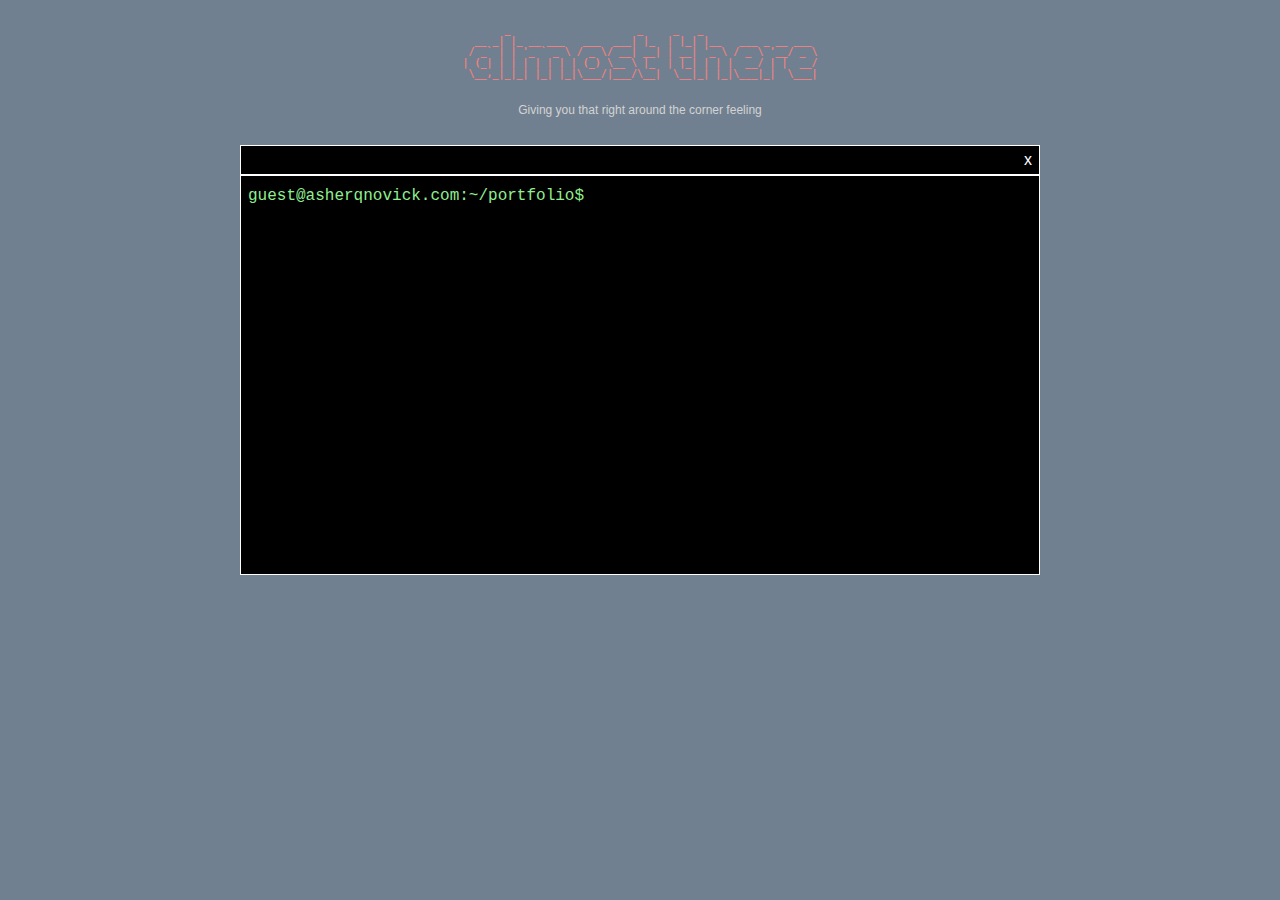
==== portfolio.html @ ff53bfdb "some stuff" ====
<!DOCTYPE html>
<html>
<head>

    <title>Portfolio - Asher Q. Novick</title>
    <meta name="author" content="Asher Q. Novick"> 
    <meta name="viewport" content="width=device-width, initial-scale=1.0">
    <link rel="stylesheet" href="styles.css">

</head>  
<body>
<header>    
    <pre><h1>
       _                     _     _   _                   
  __ _| |_ __ ___   ___  ___| |_  | |_| |__   ___ _ __ ___ 
 / _` | | '_ ` _ \ / _ \/ __| __| | __| '_ \ / _ \ '__/ _ \
| (_| | | | | | | | (_) \__ \ |_  | |_| | | |  __/ | |  __/
 \__,_|_|_| |_| |_|\___/|___/\__|  \__|_| |_|\___|_|  \___|
    </h1></pre>

<h2>Giving you that right around the corner feeling</h2>
</br>
</header>

<table class="menuTable">
    <tr>
        <td style="text-align:right; padding-right: 7px;">
  x
        </td>
    </tr>
</table>


<table class="mainTable">
    <tr>
        <td class="main">
        <span class="console">guest@asherqnovick.com:~/portfolio$</span>
        <br>
        <span></span>
        </td>
    </tr>

</table>
</body>
</html>
---- styles.css ----
body {
    background-color: slategray;
    color:white;
}

a {
    color:lightcoral;

}

h1 {
    font-size: 10px;
    width: 100%;
    color: lightcoral;
    text-align: center;
}

h2{

    font-size: 12px;
    color: lightgrey;
    text-align: center;
    font-weight: lighter;
    font-family: 'Trebuchet MS', sans-serif;
}


table.menuTable {
    width: 90vw;
    max-width: 800px;
    height: 30px;
    padding: auto;
    margin: auto;
    border-collapse: collapse;
    text-align: left;
    font-size: 16px;
    font-family: 'Trebuchet MS', sans-serif;
}



table.mainTable {
    width: 90vw;
    max-width: 800px;
    height: 400px;
    padding: auto;
    margin: auto;  
    border-collapse: collapse;
    text-align: left;
    font-size: 16px;
    font-family: 'Courier New', monospace;
}


tr{
    border: 1px solid white;
 }


td {

    background-color: black;  
}
td.main {
    line-height: 3vh;
    border: 1px solid white;
    vertical-align: top;
    padding-left: 7px;
    padding-top: 7px;
    padding-bottom: 7px;
}


@media (orientation: portrait) {


}


span.console{
    color: lightgreen;
}


span.response{
    color: white;
}


span.blink{
  animation: blinker 1s linear infinite;
}

@keyframes blinker {
  50% {
    opacity: 0;
  }
}


@media (orientation: portrait) {
  h1 {
    width
  }
}
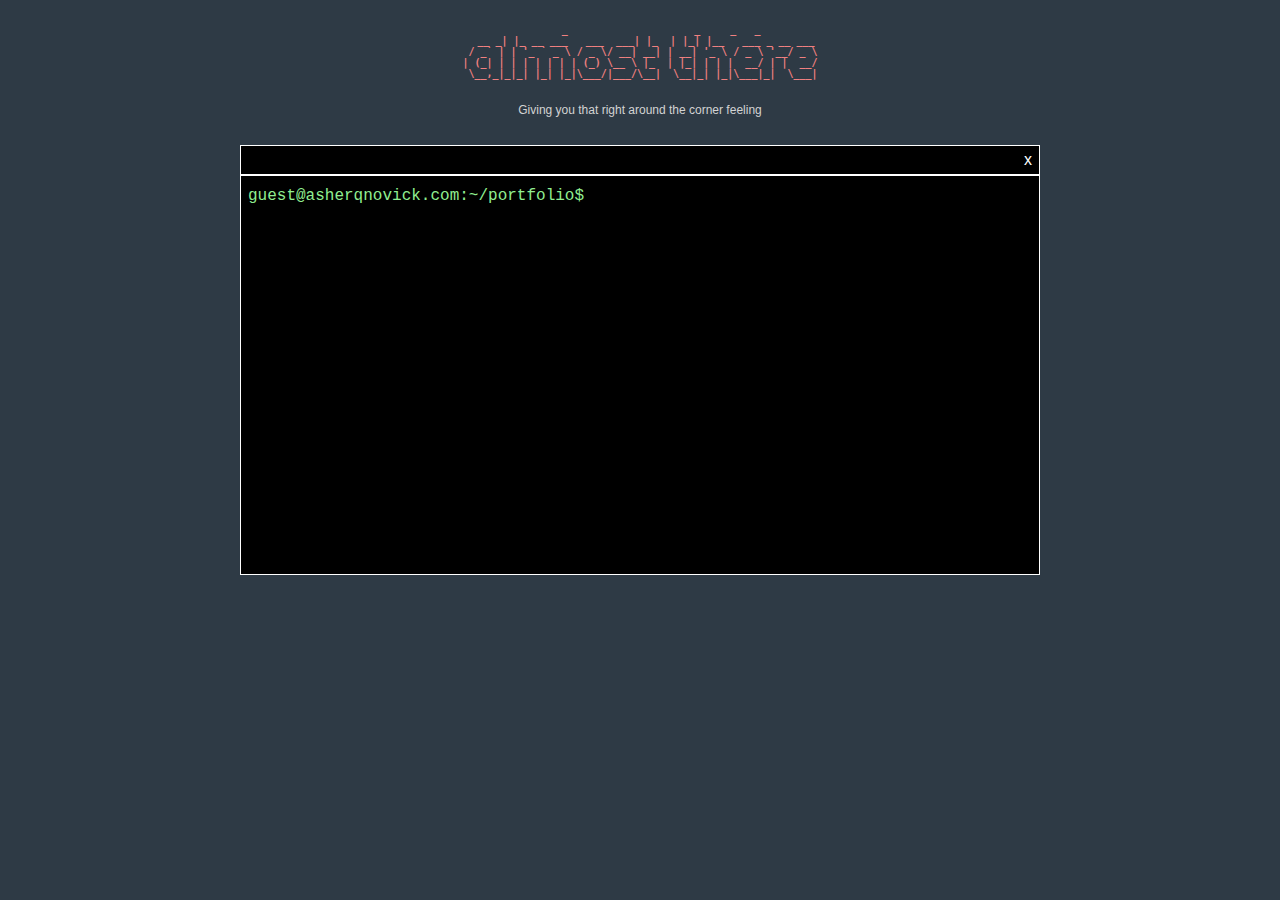
==== commit 36af2ded: "changes" ====
--- a/portfolio.html
+++ b/portfolio.html
@@ -3,16 +3,16 @@
 <head>
 
     <title>Portfolio - Asher Q. Novick</title>
-    <meta name="author" content="Asher Q. Novick"> 
+    <meta name="author" content="Asher Q. Novick">
     <meta name="viewport" content="width=device-width, initial-scale=1.0">
     <link rel="stylesheet" href="styles.css">
 
-</head>  
+</head>
 <body>
-<header>    
+<header>
     <pre><h1>
-       _                     _     _   _                   
-  __ _| |_ __ ___   ___  ___| |_  | |_| |__   ___ _ __ ___ 
+       _                     _     _   _
+  __ _| |_ __ ___   ___  ___| |_  | |_| |__   ___ _ __ ___
  / _` | | '_ ` _ \ / _ \/ __| __| | __| '_ \ / _ \ '__/ _ \
 | (_| | | | | | | | (_) \__ \ |_  | |_| | | |  __/ | |  __/
  \__,_|_|_| |_| |_|\___/|___/\__|  \__|_| |_|\___|_|  \___|
@@ -42,4 +42,4 @@
 
 </table>
 </body>
-</html>+</html>
--- a/styles.css
+++ b/styles.css
@@ -1,11 +1,10 @@
 body {
-    background-color: slategray;
-    color:white;
+    background-color: #2e3a45;
+    color: white;
 }
 
 a {
-    color:lightcoral;
-
+    color: lightcoral;
 }
 
 h1 {
@@ -15,91 +14,65 @@
     text-align: center;
 }
 
-h2{
-
+h2 {
     font-size: 12px;
     color: lightgrey;
     text-align: center;
     font-weight: lighter;
-    font-family: 'Trebuchet MS', sans-serif;
+    font-family: "Trebuchet MS", sans-serif;
 }
-
 
 table.menuTable {
     width: 90vw;
     max-width: 800px;
     height: 30px;
-    padding: auto;
     margin: auto;
     border-collapse: collapse;
     text-align: left;
     font-size: 16px;
-    font-family: 'Trebuchet MS', sans-serif;
+    font-family: "Trebuchet MS", sans-serif;
 }
-
-
 
 table.mainTable {
     width: 90vw;
     max-width: 800px;
     height: 400px;
-    padding: auto;
-    margin: auto;  
+    margin: auto;
     border-collapse: collapse;
     text-align: left;
     font-size: 16px;
-    font-family: 'Courier New', monospace;
+    font-family: "Courier New", monospace;
 }
 
-
-tr{
+tr {
     border: 1px solid white;
- }
-
+}
 
 td {
+    background-color: black;
+}
 
-    background-color: black;  
-}
 td.main {
     line-height: 3vh;
     border: 1px solid white;
     vertical-align: top;
-    padding-left: 7px;
-    padding-top: 7px;
-    padding-bottom: 7px;
+    padding: 7px;
 }
 
-
-@media (orientation: portrait) {
-
-
-}
-
-
-span.console{
+span.console {
     color: lightgreen;
 }
 
-
-span.response{
+span.response {
     color: white;
 }
 
-
-span.blink{
-  animation: blinker 1s linear infinite;
+span.blink {
+    animation: blinker 1s linear infinite;
 }
 
 @keyframes blinker {
-  50% {
-    opacity: 0;
-  }
+    50% {
+        opacity: 0;
+    }
 }
-
-
-@media (orientation: portrait) {
-  h1 {
-    width
-  }
-}
